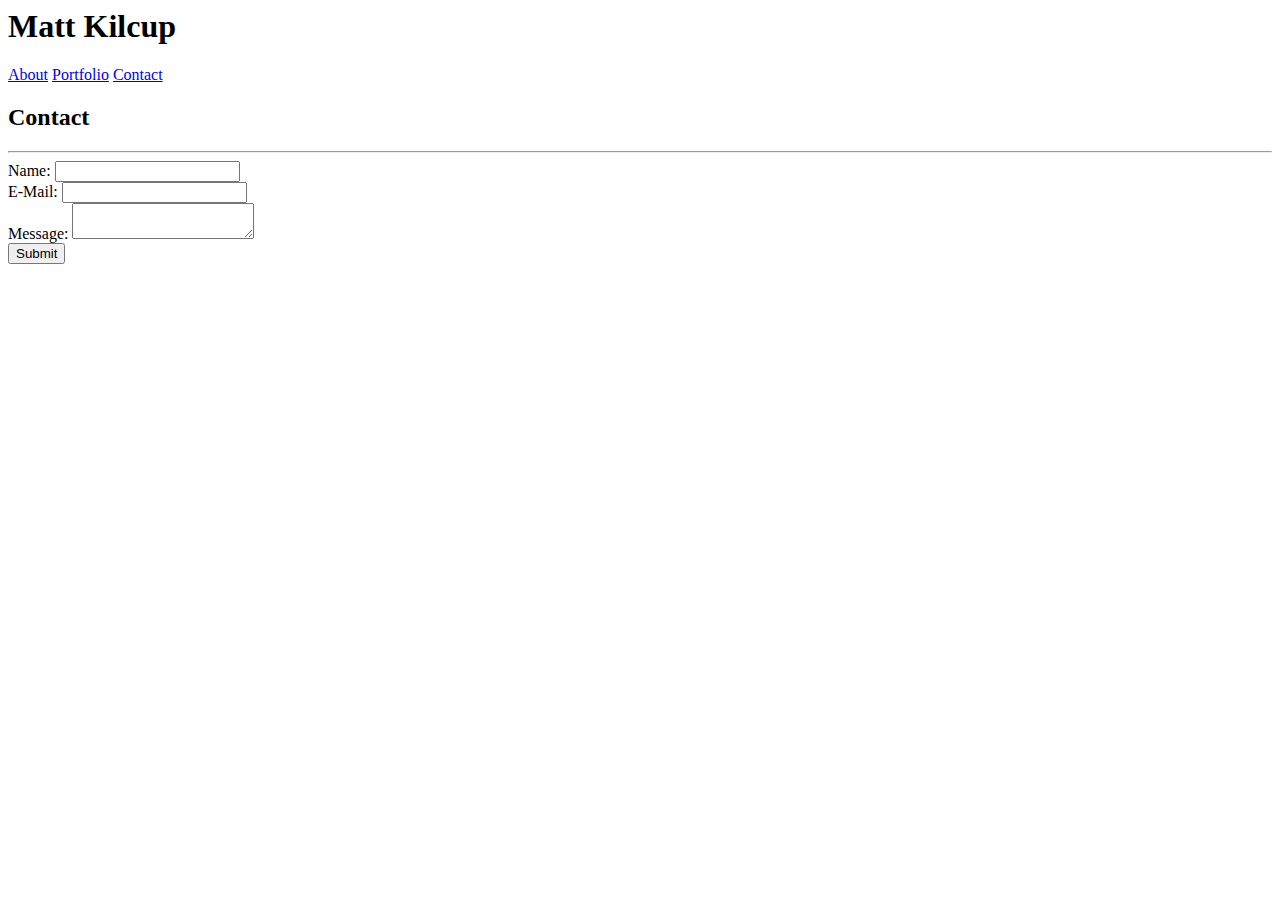
==== contact.html @ 51f2e6f6 "initial code" ====
<!DOCTYPE <!DOCTYPE html>
<html>
<head>
    <meta charset="utf-8" />
    <!-- <meta http-equiv="X-UA-Compatible" content="IE=edge"> -->
       <title>Contact</title>
    <!-- <meta name="viewport" content="width=device-width, initial-scale=1"> -->
    <link rel="stylesheet" type="text/css" media="screen" href="../Basic-Portfolio/assets/css/style.css" />
</head>
<body>
    <div class="page">
        <div class="content">
            <header>
                <nav class="nav">
                    <h1 id="text">
                        Matt Kilcup
                    </h1>    
                    <a href ="index.html" class="link">About</a> 
                    <a href="portfolio.html" class="link">Portfolio</a>
                    <a href="contact.html" class="link">Contact</a>
            </header>
            <div class="body">
                <h2>
                    Contact
                </h2>
                <hr>
                <form action="/contact_me" method="post">
                    <div>
                        <label for="name">Name:</label>
                        <input type="text" id="name" name="user_name">
                    </div>
                    <div>
                        <label for="mail">E-Mail:</label>
                        <input type="email" id="mail" name="user_mail">
                    </div>
                    <div>
                        <label for="msg">Message:</label>
                        <textarea id="msg" name="user_message"></textarea>
                    </div>
                    <div class="button">
                        <button type="submit">Submit</button>
                    </div>
                </form>    
            </div>  
            <div class="footer">
                

            </div>  
        </div>
    </div>
</body>
</html>
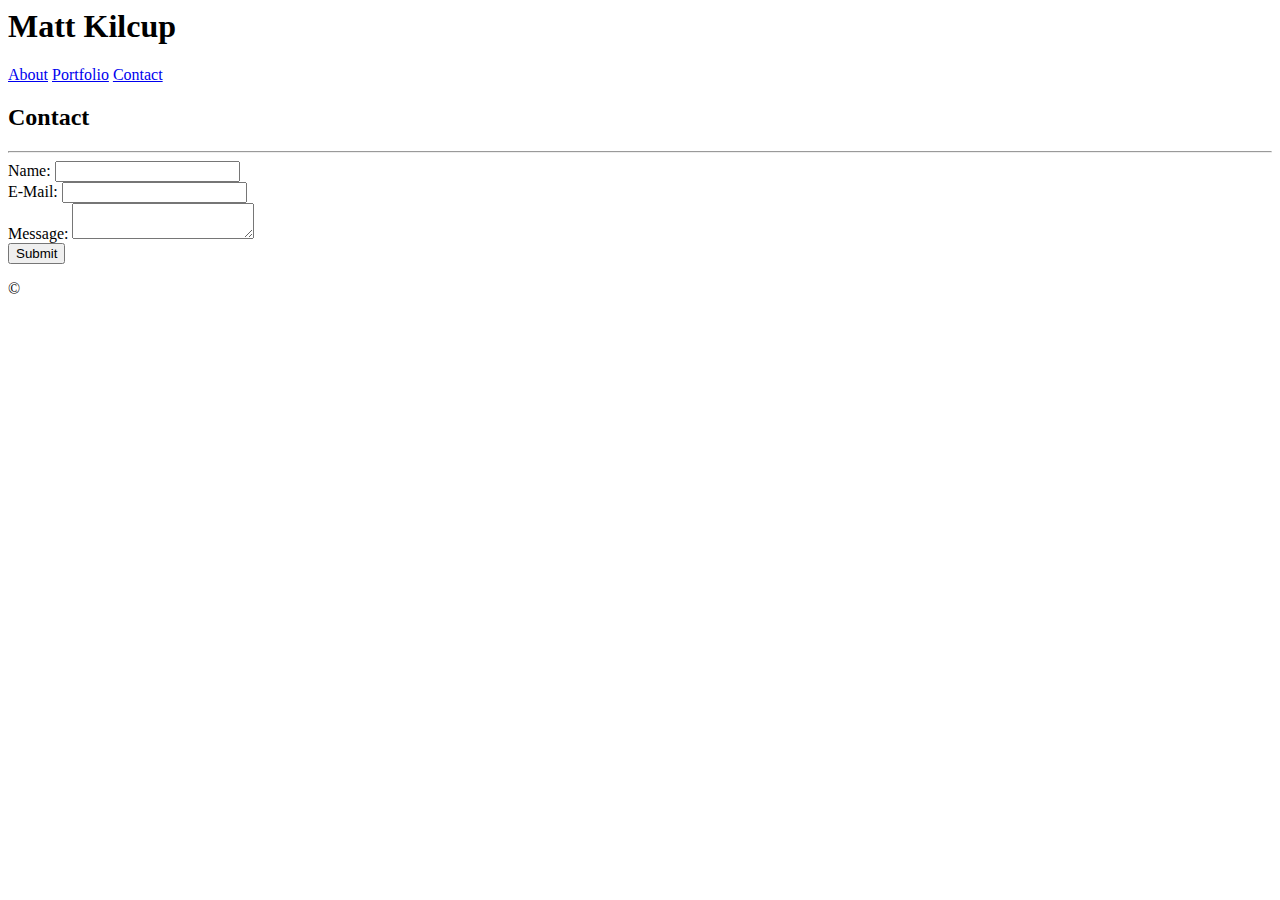
==== commit fa151065: "cleaned up html and added more flexbox in css" ====
--- a/contact.html
+++ b/contact.html
@@ -2,51 +2,50 @@
 <html>
 <head>
     <meta charset="utf-8" />
-    <!-- <meta http-equiv="X-UA-Compatible" content="IE=edge"> -->
        <title>Contact</title>
-    <!-- <meta name="viewport" content="width=device-width, initial-scale=1"> -->
     <link rel="stylesheet" type="text/css" media="screen" href="../Basic-Portfolio/assets/css/style.css" />
 </head>
 <body>
-    <div class="page">
-        <div class="content">
-            <header>
-                <nav class="nav">
-                    <h1 id="text">
-                        Matt Kilcup
-                    </h1>    
-                    <a href ="index.html" class="link">About</a> 
-                    <a href="portfolio.html" class="link">Portfolio</a>
-                    <a href="contact.html" class="link">Contact</a>
-            </header>
-            <div class="body">
-                <h2>
-                    Contact
-                </h2>
-                <hr>
-                <form action="/contact_me" method="post">
-                    <div>
-                        <label for="name">Name:</label>
-                        <input type="text" id="name" name="user_name">
-                    </div>
-                    <div>
-                        <label for="mail">E-Mail:</label>
-                        <input type="email" id="mail" name="user_mail">
-                    </div>
-                    <div>
-                        <label for="msg">Message:</label>
-                        <textarea id="msg" name="user_message"></textarea>
-                    </div>
-                    <div class="button">
-                        <button type="submit">Submit</button>
-                    </div>
-                </form>    
-            </div>  
-            <div class="footer">
-                
-
-            </div>  
+    <div class="top">
+        <header>
+            <h1>
+                Matt Kilcup
+            </h1>
+        </header>
+        <nav>
+            <a href ="index.html" class="link">About</a> 
+            <a href="portfolio.html" class="link">Portfolio</a>
+            <a href="contact.html" class="link">Contact</a>
+        </nav>
+    </div>    
+    <div class="content">
+        <div class="body">
+            <h2>
+                Contact
+            </h2>
+            <hr>
+            <form action="/contact_me" method="post">
+                <div>
+                    <label for="name">Name:</label>
+                    <input type="text" id="name" name="user_name">
+                </div>
+                <div>
+                    <label for="mail">E-Mail:</label>
+                    <input type="email" id="mail" name="user_mail">
+                </div>
+                <div>
+                    <label for="msg">Message:</label>
+                    <textarea id="msg" name="user_message"></textarea>
+                </div>
+                <div class="button">
+                    <button type="submit">Submit</button>
+                </div>
+            </form>    
         </div>
-    </div>
+        
+    </div>    
+    <div class="footer">
+        <p>&copy</p>
+    </div>  
 </body>
 </html>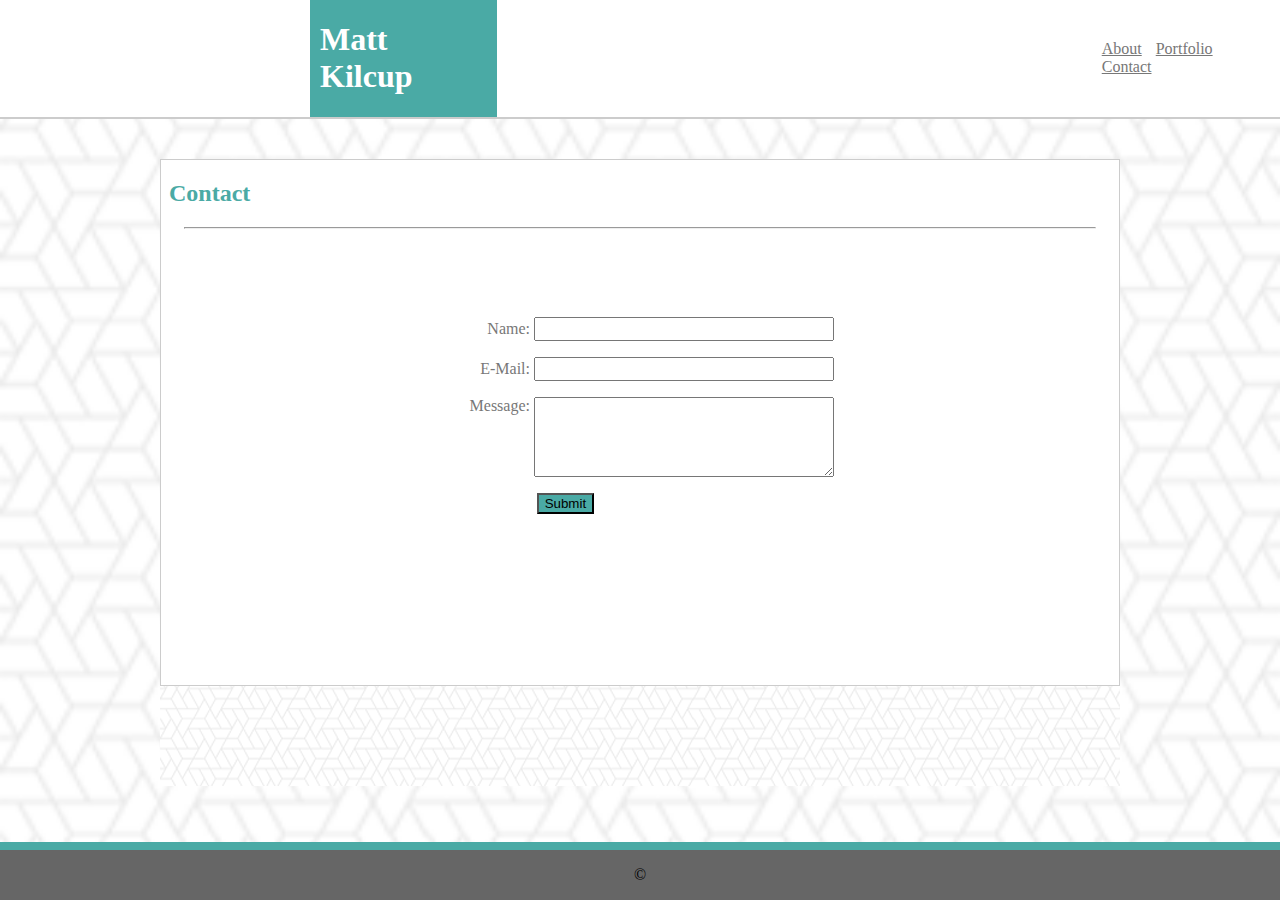
==== commit 444b500c: "added placeholder images in portfolio, added placeholder links in html pages" ====
--- a/contact.html
+++ b/contact.html
@@ -3,9 +3,10 @@
 <head>
     <meta charset="utf-8" />
        <title>Contact</title>
-    <link rel="stylesheet" type="text/css" media="screen" href="../Basic-Portfolio/assets/css/style.css" />
+    <link rel="stylesheet" type="text/css" media="screen" href="assets/css/style.css" />
 </head>
 <body>
+    <div class="background">
     <div class="top">
         <header>
             <h1>
@@ -15,15 +16,15 @@
         <nav>
             <a href ="index.html" class="link">About</a> 
             <a href="portfolio.html" class="link">Portfolio</a>
-            <a href="contact.html" class="link">Contact</a>
+            <a href="#" class="link">Contact</a>
         </nav>
     </div>    
     <div class="content">
         <div class="body">
-            <h2>
+            <h2 class="h">
                 Contact
             </h2>
-            <hr>
+            <hr width="95%" />
             <form action="/contact_me" method="post">
                 <div>
                     <label for="name">Name:</label>
--- a/assets/css/style.css
+++ b/assets/css/style.css
@@ -0,0 +1,171 @@
+body {
+   height: 100vh;
+   width: 100vw;
+   margin: 0;
+}
+.h {
+    color: #4aaaa5;
+    padding-left: 8px;
+}
+.background {
+    background: url(../images/what-the-hex.png) no-repeat center center fixed;
+    background-size: cover;
+    min-height: 100%;
+    min-width: auto;
+}
+form {
+    margin: 0 auto;
+    width: 400px;
+    padding: 80px;
+    height: 350px;
+}
+form div + div {
+    margin-top: 1em;
+
+}
+label {
+    display: inline-block;
+    width: 90px;
+    text-align: right;
+}
+input, textarea {
+    font: 1em Arial, 'Helvetica Neue', Helvetica, sans-serif;
+    width: 300px;
+    box-sizing: border-box;
+    /*border: 1px solid #777777;*/
+}
+input:focus, textarea:focus {
+    border-color: #000
+}
+textarea {
+    vertical-align: top;
+    height: 5em;
+}
+.button {
+    padding-left: 90px;
+}
+button {
+    margin-left: .5em;
+    background-color: 4aaaa5;
+}
+.top {
+    display: flex;
+    justify-content: center;
+    margin-bottom: 40px;
+    border-bottom: 2px solid #cccccc;
+    background-color: #ffffff;
+}
+header {
+    flex-shrink: 1;
+    background-color: #4aaaa5;
+    color: #ffffff;
+    margin-left: 310px;
+    padding: 0px 10px 0px 10px;
+}
+nav {
+    flex-grow: 1;
+    align-self: center;
+    padding-left: 600px;
+}
+.body {
+    border: 1px solid #cccccc;
+    background-color: #ffffff;
+    position: relative;
+    height: 525px;
+    
+}
+.content {
+    max-width: 960px;
+    margin: auto;
+    color: #777777;
+    padding-bottom: 100px;
+    background-image: url(../images/what-the-hex.png)
+}
+.link {
+    padding: 5px;
+    color: #777777;
+}
+a:hover {
+    background-color: #4aaaa5;
+    color: #000000;
+}
+a:visited {
+    color: #4aaaa5;
+    background-color: #000000;
+}
+.profile {
+    float: left;
+}
+.footer {
+    border-top: 8px solid #4aaaa5;
+    background-color: #666666;
+    text-align: center;
+    position: fixed;
+    bottom: 0;
+    width: 100vw;
+    height: 50px;
+}
+.top-left {
+    position: absolute;
+    top: 80px;
+    left: 15px;
+}
+.top-right {
+    position: relative;
+    right: -350px;
+}
+.middle-left {
+    position: absolute;
+    top: 210px;
+    left: 15px;
+}
+.middle-right {
+    position: relative;
+    height: -400px;
+    right: -350px;
+}
+.bottom-left {
+    position: relative;
+    top: 10px;
+    left: 15px;
+}
+.text-tl {
+    position: absolute;
+    bottom: 15px;
+    background-color: #4aaaa5;
+    width: 200px;
+    color: #ffffff;
+    text-align: center;    
+}
+.text-tr {
+    position: absolute;
+    bottom: 15px;
+    background-color: #4aaaa5;
+    width: 200px;
+    color: #ffffff;
+    text-align: center;    
+}
+.text-ml {
+    position: absolute;
+    bottom: 15px;
+    background-color: #4aaaa5;
+    width: 200px;
+    color: #ffffff;
+    text-align: center;    
+}
+.text-mr {
+    position: absolute;
+    bottom: 15px;
+    background-color: #4aaaa5;
+    width: 200px;
+    color: #ffffff;
+    text-align: center;    
+}
+.text-bl {
+    position: absolute;
+    bottom: 15px;
+    background-color: #4aaaa5;
+    width: 200px;
+    color: #ffffff;
+    text-align: center;    
+}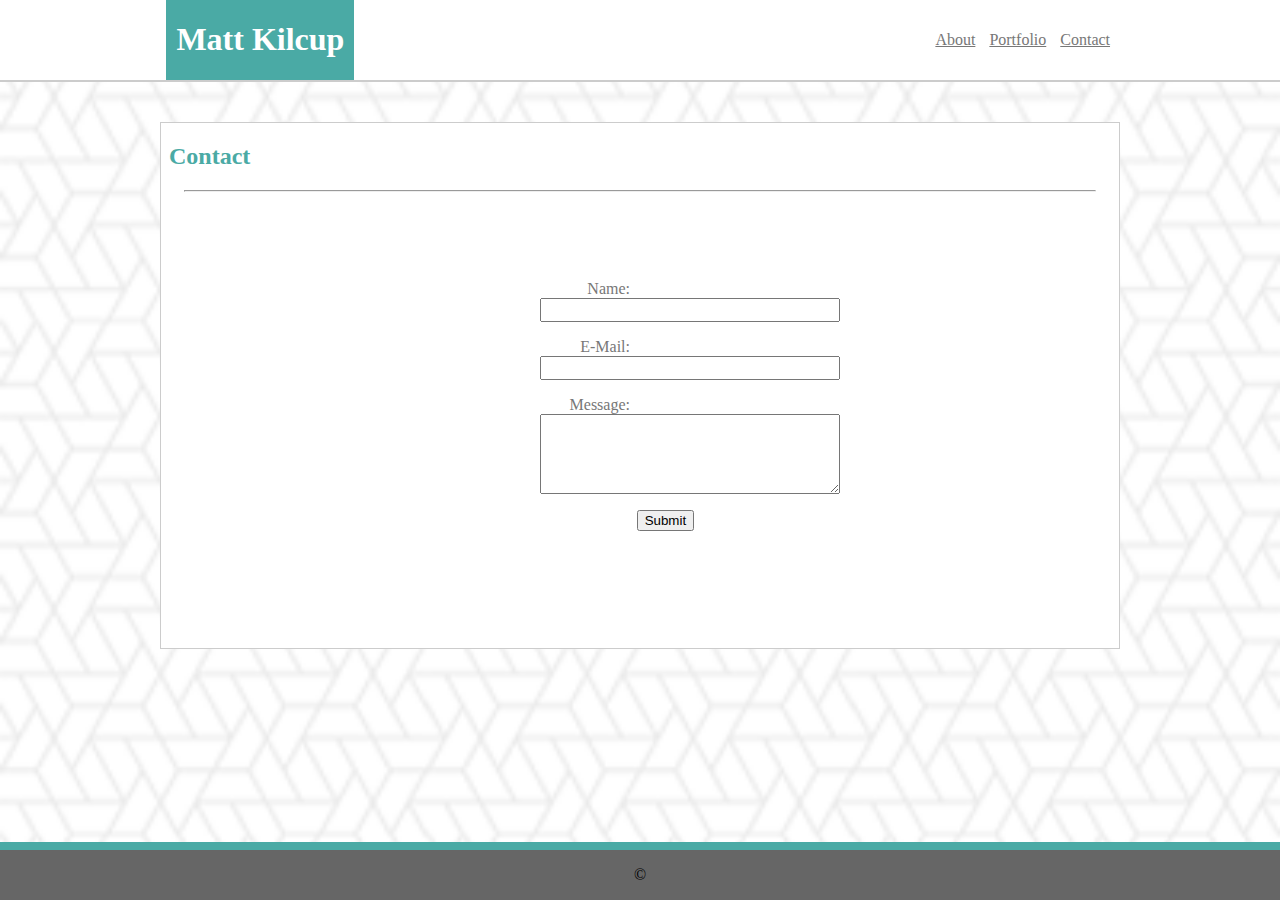
==== commit 5f66f1d1: "final style and code changes - fixed open div tags and cleaned up css" ====
--- a/contact.html
+++ b/contact.html
@@ -1,50 +1,52 @@
-<!DOCTYPE <!DOCTYPE html>
+<!DOCTYPE html>
 <html>
 <head>
     <meta charset="utf-8" />
+    <meta name="viewport" content="width=device-width, initial-scale=1"/>
        <title>Contact</title>
     <link rel="stylesheet" type="text/css" media="screen" href="assets/css/style.css" />
 </head>
 <body>
     <div class="background">
-    <div class="top">
-        <header>
-            <h1>
-                Matt Kilcup
-            </h1>
-        </header>
-        <nav>
-            <a href ="index.html" class="link">About</a> 
-            <a href="portfolio.html" class="link">Portfolio</a>
-            <a href="#" class="link">Contact</a>
-        </nav>
-    </div>    
-    <div class="content">
-        <div class="body">
-            <h2 class="h">
-                Contact
-            </h2>
-            <hr width="95%" />
-            <form action="/contact_me" method="post">
-                <div>
-                    <label for="name">Name:</label>
-                    <input type="text" id="name" name="user_name">
-                </div>
-                <div>
-                    <label for="mail">E-Mail:</label>
-                    <input type="email" id="mail" name="user_mail">
-                </div>
-                <div>
-                    <label for="msg">Message:</label>
-                    <textarea id="msg" name="user_message"></textarea>
-                </div>
-                <div class="button">
-                    <button type="submit">Submit</button>
-                </div>
-            </form>    
-        </div>
+        <div class="top">
+            <header>
+                <h1>
+                    Matt Kilcup
+                </h1>
+            </header>
+            <nav>
+                <a href ="index.html" class="link">About</a> 
+                <a href="portfolio.html" class="link">Portfolio</a>
+                <a href="#" class="link">Contact</a>
+            </nav>
+        </div>    
+        <div class="content">
+            <div class="body">
+                <h2 class="h">
+                    Contact
+                </h2>
+                <hr width="95%" />
+                <form action="/contact_me" method="post">
+                    <div>
+                        <label for="name">Name:</label>
+                        <input type="text" id="name" name="user_name">
+                    </div>
+                    <div>
+                        <label for="mail">E-Mail:</label>
+                        <input type="email" id="mail" name="user_mail">
+                    </div>
+                    <div>
+                        <label for="msg">Message:</label>
+                        <textarea id="msg" name="user_message"></textarea>
+                    </div>
+                    <div class="button">
+                        <button type="submit">Submit</button>
+                    </div>
+                </form>    
+            </div>
         
-    </div>    
+        </div> 
+    </div>   
     <div class="footer">
         <p>&copy</p>
     </div>  
--- a/assets/css/style.css
+++ b/assets/css/style.css
@@ -1,7 +1,8 @@
 body {
    height: 100vh;
-   width: 100vw;
+   width: 100%;
    margin: 0;
+   font-size: 16px;
 }
 .h {
     color: #4aaaa5;
@@ -15,9 +16,9 @@
 }
 form {
     margin: 0 auto;
-    width: 400px;
+    width: 200px;
     padding: 80px;
-    height: 350px;
+    height: 200px;
 }
 form div + div {
     margin-top: 1em;
@@ -32,7 +33,6 @@
     font: 1em Arial, 'Helvetica Neue', Helvetica, sans-serif;
     width: 300px;
     box-sizing: border-box;
-    /*border: 1px solid #777777;*/
 }
 input:focus, textarea:focus {
     border-color: #000
@@ -48,6 +48,10 @@
     margin-left: .5em;
     background-color: 4aaaa5;
 }
+button:hover {
+    color: #4aaaa5;
+    background-color: #777777;
+}
 .top {
     display: flex;
     justify-content: center;
@@ -59,13 +63,13 @@
     flex-shrink: 1;
     background-color: #4aaaa5;
     color: #ffffff;
-    margin-left: 310px;
+    margin-left: 13%;
     padding: 0px 10px 0px 10px;
 }
 nav {
     flex-grow: 1;
     align-self: center;
-    padding-left: 600px;
+    padding-left: 45%;
 }
 .body {
     border: 1px solid #cccccc;
@@ -79,7 +83,6 @@
     margin: auto;
     color: #777777;
     padding-bottom: 100px;
-    background-image: url(../images/what-the-hex.png)
 }
 .link {
     padding: 5px;
@@ -102,7 +105,7 @@
     text-align: center;
     position: fixed;
     bottom: 0;
-    width: 100vw;
+    width: 100%;
     height: 50px;
 }
 .top-left {
@@ -113,6 +116,7 @@
 .top-right {
     position: relative;
     right: -350px;
+    max-width: 300px;
 }
 .middle-left {
     position: absolute;
@@ -123,6 +127,7 @@
     position: relative;
     height: -400px;
     right: -350px;
+    max-width: 300px;;
 }
 .bottom-left {
     position: relative;
